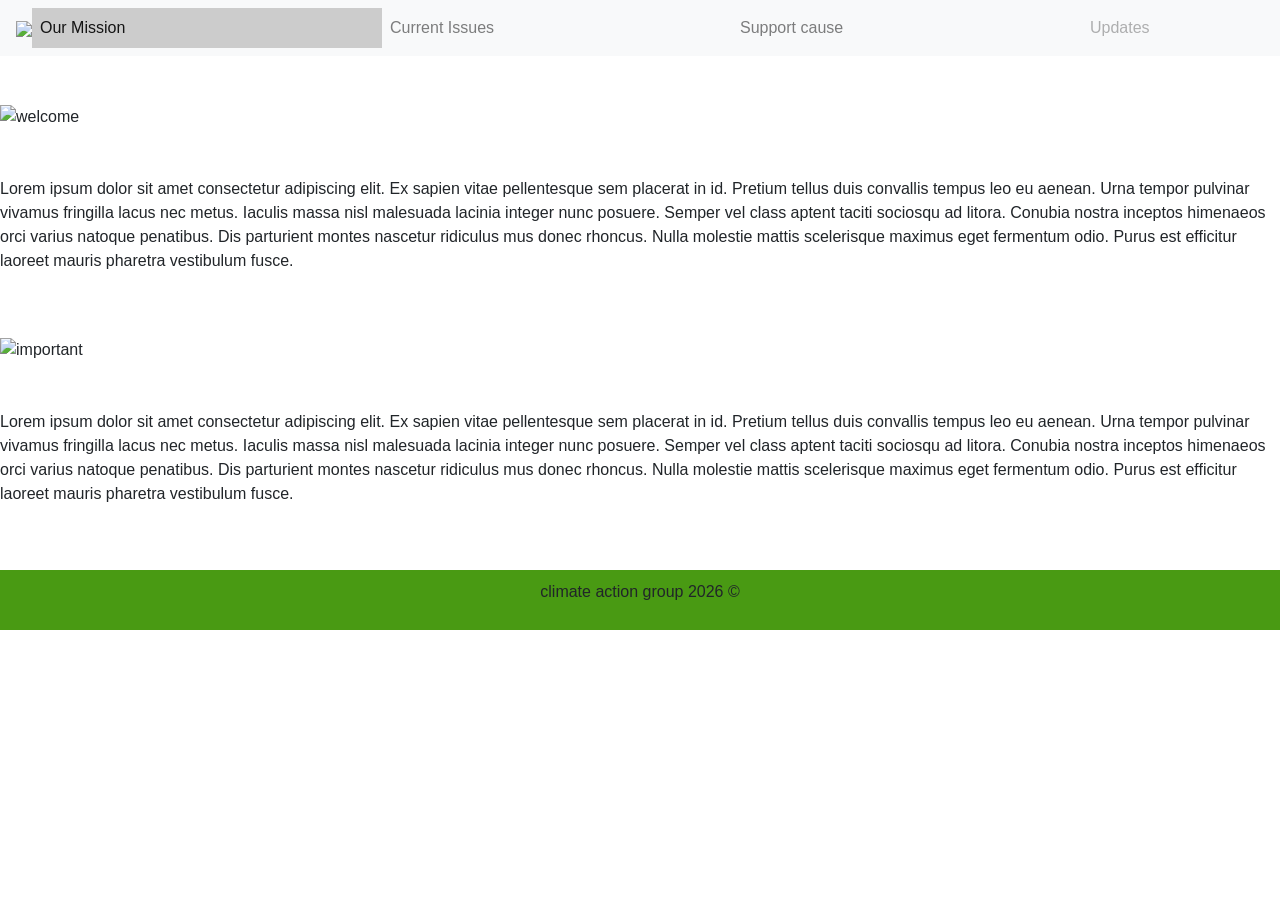
==== home.html @ b1c5c4fc "Add files via upload" ====
<!---simone Breslin-->
<!doctype html>
<html lang="en">
  <head>
	<link href="style.css" rel="stylesheet">
    <meta charset="utf-8">
    <meta name="viewport" content="width=device-width, initial-scale=1, shrink-to-fit=no">

    <!-- Bootstrap CSS -->
    <link rel="stylesheet" href="https://cdn.jsdelivr.net/npm/bootstrap@4.0.0/dist/css/bootstrap.min.css" integrity="sha384-Gn5384xqQ1aoWXA+058RXPxPg6fy4IWvTNh0E263XmFcJlSAwiGgFAW/dAiS6JXm" crossorigin="anonymous">
	
    <title>Home Page</title>
  </head>
	<!-----head and body split--->
  <body>
	<div>
		<nav class="navbar navbar-expand-lg navbar-light bg-light">
		<!---picture--->
			<br>
				<a href="default" id="logo"> 
				<img id="fish" src="fish.jpeg" rel="picture of fish" style="width=100px; height:40px; align:top-left;">
				</a>
			</br>
				<!---end of picture--->
				<button class="navbar-toggler" type="button" data-toggle="collapse" data-target="#navbarNavAltMarkup" aria-controls="navbarNavAltMarkup" aria-expanded="false" aria-label="Toggle navigation">
				<span class="navbar-toggler-icon"></span>
				</button>
	<!----link to everything--->
	  <div class="collapse navbar-collapse" id="navbarNavAltMarkup">
		<div class="navbar-nav">
		  <a id="mission" class="nav-item nav-link active" href="#">Our Mission <span class="sr-only">(current)</span></a>
		  <a id="current" class="nav-item nav-link" href="#">Current Issues</a>
		  <a id="Support" class="nav-item nav-link" href="#">Support cause</a>
		  <a id="updates" class="nav-item nav-link disabled" href="#">Updates</a>
		</div>
	<!---end of links---->
	  </div>
  </div>
</nav>
<!---workplace---->
<br>
<br>
<div class='Action'>
	<img  src='https://th.bing.com/th/id/OIP.tN6gntdqzxslm6hYhnBH2wHaEO?w=330&h=188&c=7&r=0&o=7&dpr=1.3&pid=1.7&rm=3' alt='welcome'>
</div>
<br>
<br>
<div>
	<p class='text'> Lorem ipsum dolor sit amet consectetur adipiscing elit. Ex sapien vitae pellentesque sem placerat in id. Pretium tellus duis convallis tempus leo eu aenean. Urna tempor pulvinar vivamus fringilla lacus nec metus. Iaculis massa nisl malesuada lacinia integer nunc posuere. Semper vel class aptent taciti sociosqu ad litora. Conubia nostra inceptos himenaeos orci varius natoque penatibus. Dis parturient montes nascetur ridiculus mus donec rhoncus. Nulla molestie mattis scelerisque maximus eget fermentum odio. Purus est efficitur laoreet mauris pharetra vestibulum fusce. </p>
</div>
<br>
<br>
<div class='whyIsItImportant'>
	<img  src='https://tse2.mm.bing.net/th/id/OIP.VMsh97XAhgCRFCO13zCVWQHaEK?r=0&rs=1&pid=ImgDetMain&o=7&rm=3' alt='important'>
</div>
<br>
<br>
<div>
	<p class='text'> Lorem ipsum dolor sit amet consectetur adipiscing elit. Ex sapien vitae pellentesque sem placerat in id. Pretium tellus duis convallis tempus leo eu aenean. Urna tempor pulvinar vivamus fringilla lacus nec metus. Iaculis massa nisl malesuada lacinia integer nunc posuere. Semper vel class aptent taciti sociosqu ad litora. Conubia nostra inceptos himenaeos orci varius natoque penatibus. Dis parturient montes nascetur ridiculus mus donec rhoncus. Nulla molestie mattis scelerisque maximus eget fermentum odio. Purus est efficitur laoreet mauris pharetra vestibulum fusce. </p>
</div>
<br>
<br>

<div class='copyright'>
	<p> climate action group 2026 &#169; </p>
</div>


</body>
</html>
---- style.css ----
/*a{
margin: 10px;
padding-left: 40px;
padding right:80px;
padding-top:2px;
padding-bottom:2px;
border:collapse;
} */


a{

	display:inline;
	/* justify-content:space-evenly; */
	width:350px;
}
#logo{
	align-items:top-left;
}

.copyright{
	text-align: center;
	background-color: #499A13;
	padding: 10px;
}
/* Style the button that is used to open and close the collapsible content */
.collapsible {
  background-color: #eee;
  color: #444;
  cursor: pointer;
  padding: 18px;
  width: 100%;
  border: none;
  text-align: left;
  outline: none;
  font-size: 15px;
}

/* Add a background color to the button if it is clicked on (add the .active class with JS), and when you move the mouse over it (hover) */
.active, .collapsible:hover {
  background-color: #ccc;
}

/* for the content in the collapsable boxes*/
.content {
  padding: 0 18px;
  display: none;
  overflow: hidden;
  background-color: #f1f1f1;
}
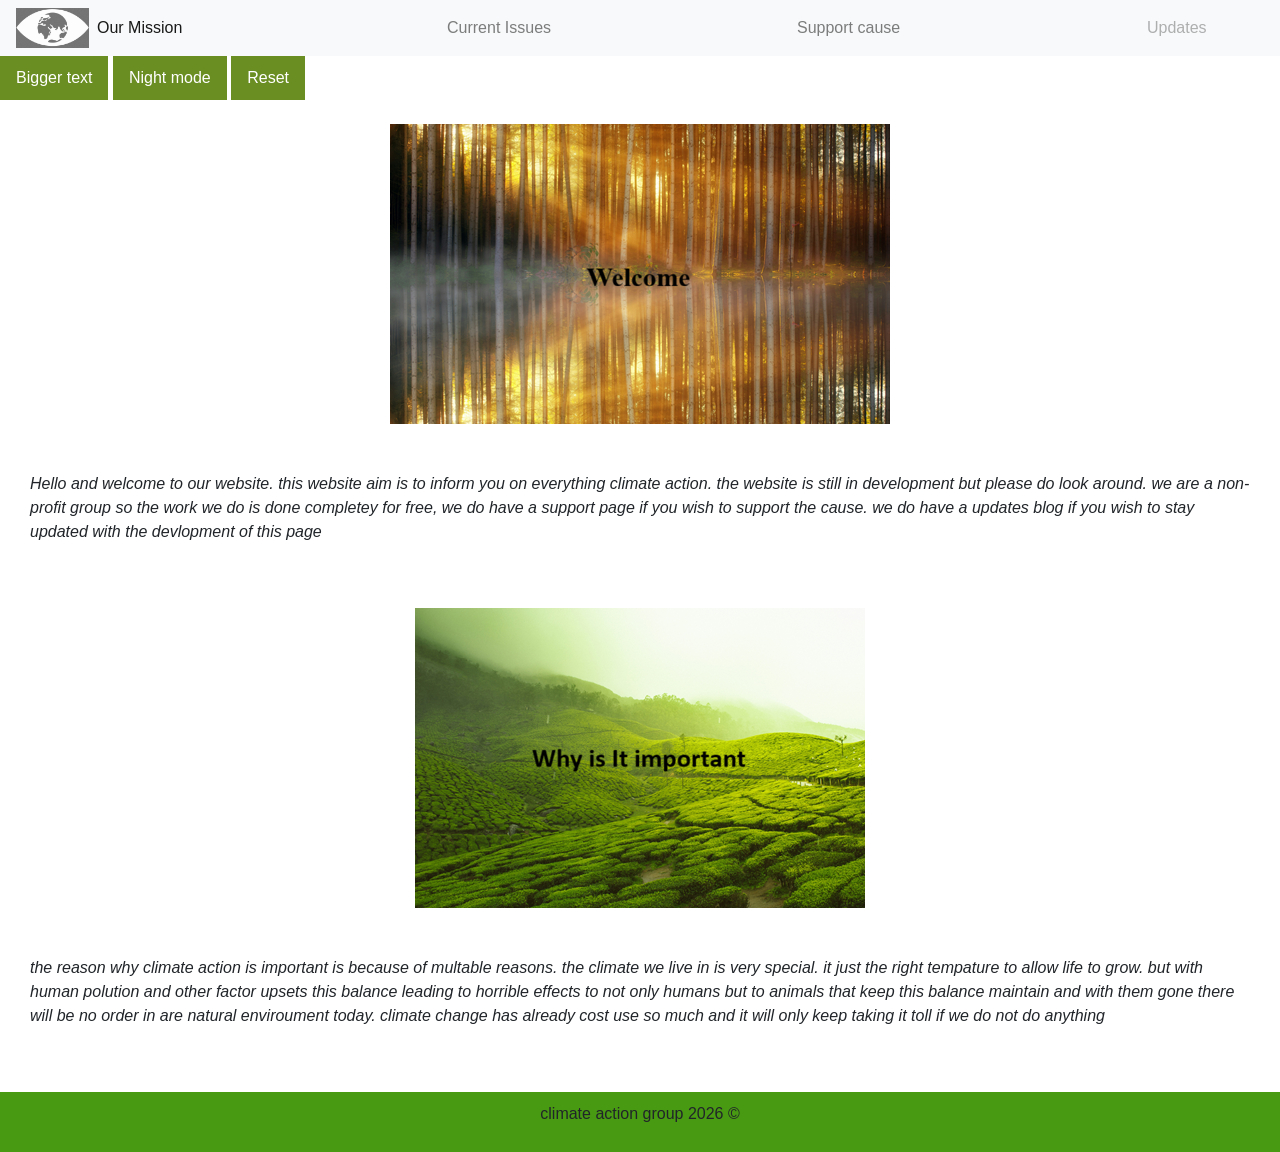
==== commit b8ca166a: "Add files via upload updates" ====
--- a/home.html
+++ b/home.html
@@ -5,20 +5,20 @@
 	<link href="style.css" rel="stylesheet">
     <meta charset="utf-8">
     <meta name="viewport" content="width=device-width, initial-scale=1, shrink-to-fit=no">
-
+	<script src="exterinal.js"></script>
     <!-- Bootstrap CSS -->
     <link rel="stylesheet" href="https://cdn.jsdelivr.net/npm/bootstrap@4.0.0/dist/css/bootstrap.min.css" integrity="sha384-Gn5384xqQ1aoWXA+058RXPxPg6fy4IWvTNh0E263XmFcJlSAwiGgFAW/dAiS6JXm" crossorigin="anonymous">
 	
     <title>Home Page</title>
   </head>
 	<!-----head and body split--->
-  <body>
+  <body id='news'>
 	<div>
 		<nav class="navbar navbar-expand-lg navbar-light bg-light">
 		<!---picture--->
 			<br>
 				<a href="default" id="logo"> 
-				<img id="fish" src="fish.jpeg" rel="picture of fish" style="width=100px; height:40px; align:top-left;">
+				<img id="fish" src="logo.jpg" rel="picture of fish" style="width=100px; height:40px; align:top-left;">
 				</a>
 			</br>
 				<!---end of picture--->
@@ -38,25 +38,29 @@
   </div>
 </nav>
 <!---workplace---->
+
+<button type="button" onclick='bigText()'>Bigger text</button>
+<button type="button" onclick='nightMode()'>Night mode</button>
+<button type="button" onclick='restMode()'>Reset</button>
 <br>
 <br>
 <div class='Action'>
-	<img  src='https://th.bing.com/th/id/OIP.tN6gntdqzxslm6hYhnBH2wHaEO?w=330&h=188&c=7&r=0&o=7&dpr=1.3&pid=1.7&rm=3' alt='welcome'>
+	<img  src='img2.png' alt='welcome'>
 </div>
 <br>
 <br>
 <div>
-	<p class='text'> Lorem ipsum dolor sit amet consectetur adipiscing elit. Ex sapien vitae pellentesque sem placerat in id. Pretium tellus duis convallis tempus leo eu aenean. Urna tempor pulvinar vivamus fringilla lacus nec metus. Iaculis massa nisl malesuada lacinia integer nunc posuere. Semper vel class aptent taciti sociosqu ad litora. Conubia nostra inceptos himenaeos orci varius natoque penatibus. Dis parturient montes nascetur ridiculus mus donec rhoncus. Nulla molestie mattis scelerisque maximus eget fermentum odio. Purus est efficitur laoreet mauris pharetra vestibulum fusce. </p>
+	<p id='text' class='text'> Hello and welcome to our website. this website aim is to inform you on everything climate action. the website is still in development but please do look around. we are a non-profit group so the work we do is done completey for free, we do have a support page if you wish to support the cause. we do have a updates blog if you wish to stay updated with the devlopment of this page  </p>
 </div>
 <br>
 <br>
 <div class='whyIsItImportant'>
-	<img  src='https://tse2.mm.bing.net/th/id/OIP.VMsh97XAhgCRFCO13zCVWQHaEK?r=0&rs=1&pid=ImgDetMain&o=7&rm=3' alt='important'>
-</div>
+	<img  src='whyisitimportant.png' alt='important'>
+</div> 
 <br>
 <br>
 <div>
-	<p class='text'> Lorem ipsum dolor sit amet consectetur adipiscing elit. Ex sapien vitae pellentesque sem placerat in id. Pretium tellus duis convallis tempus leo eu aenean. Urna tempor pulvinar vivamus fringilla lacus nec metus. Iaculis massa nisl malesuada lacinia integer nunc posuere. Semper vel class aptent taciti sociosqu ad litora. Conubia nostra inceptos himenaeos orci varius natoque penatibus. Dis parturient montes nascetur ridiculus mus donec rhoncus. Nulla molestie mattis scelerisque maximus eget fermentum odio. Purus est efficitur laoreet mauris pharetra vestibulum fusce. </p>
+	<p id='text2' class='text'> the reason why climate action is important is because of multable reasons. the climate we live in is very special. it just the right tempature to allow life to grow. but with human polution and other factor upsets this balance leading to horrible effects to not only humans but to animals that keep this balance maintain and with them gone there will be no order in are natural enviroument today. climate change has already cost use so much and it will only keep taking it toll if we do not do anything  </p>
 </div>
 <br>
 <br>
--- a/style.css
+++ b/style.css
@@ -1,50 +1,142 @@
-/*a{
-margin: 10px;
-padding-left: 40px;
-padding right:80px;
-padding-top:2px;
-padding-bottom:2px;
-border:collapse;
-} */
-
-
-a{
-
-	display:inline;
-	/* justify-content:space-evenly; */
-	width:350px;
-}
-#logo{
-	align-items:top-left;
-}
-
-.copyright{
-	text-align: center;
-	background-color: #499A13;
-	padding: 10px;
-}
-/* Style the button that is used to open and close the collapsible content */
-.collapsible {
-  background-color: #eee;
-  color: #444;
-  cursor: pointer;
-  padding: 18px;
-  width: 100%;
-  border: none;
-  text-align: left;
-  outline: none;
-  font-size: 15px;
-}
-
-/* Add a background color to the button if it is clicked on (add the .active class with JS), and when you move the mouse over it (hover) */
-.active, .collapsible:hover {
-  background-color: #ccc;
-}
-
-/* for the content in the collapsable boxes*/
-.content {
-  padding: 0 18px;
-  display: none;
-  overflow: hidden;
-  background-color: #f1f1f1;
-}+/*sammy */
+
+
+a{
+
+	display:inline;
+	/* justify-content:space-evenly; */
+	width:350px;
+}
+#logo{
+	align-items:top-left;
+}
+
+.copyright{
+	text-align: center;
+	background-color: #499A13;
+	padding: 10px;
+}
+/* Thomas Dunne CSS */
+/*fonts used*/
+.pt-sans-regular {
+  font-family: "PT Sans", sans-serif;
+  font-weight: 400;
+  font-style: normal;
+}
+
+.pt-sans-bold {
+  font-family: "PT Sans", sans-serif;
+  font-weight: 700;
+  font-style: normal;
+}
+
+.pt-sans-regular-italic {
+  font-family: "PT Sans", sans-serif;
+  font-weight: 400;
+  font-style: italic;
+}
+
+.pt-sans-bold-italic {
+  font-family: "PT Sans", sans-serif;
+  font-weight: 700;
+  font-style: italic;
+}
+
+  .pt-sans-regular {
+  font-family: "PT Sans", sans-serif;
+  font-weight: 400;
+  font-style: normal;
+}
+
+.pt-sans-bold {
+  font-family: "PT Sans", sans-serif;
+  font-weight: 700;
+  font-style: normal;
+}
+
+.pt-sans-regular-italic {
+  font-family: "PT Sans", sans-serif;
+  font-weight: 400;
+  font-style: italic;
+}
+
+.pt-sans-bold-italic {
+  font-family: "PT Sans", sans-serif;
+  font-weight: 700;
+  font-style: italic;
+}
+.old-standard-tt-regular {
+  font-family: "Old Standard TT", serif;
+  font-weight: 400;
+  font-style: normal;
+}
+
+.old-standard-tt-bold {
+  font-family: "Old Standard TT", serif;
+  font-weight: 700;
+  font-style: normal;
+}
+
+.old-standard-tt-regular-italic {
+  font-family: "Old Standard TT", serif;
+  font-weight: 400;
+  font-style: italic;
+}
+
+button{
+	background-color: olivedrab;
+	color: white;
+	border: none;
+	border-radius: 6px;
+	padding: 10px 16px;
+	font-size: 16px;
+	cursor: pointer;
+}
+.header{
+	display: flex;
+	justify-content: center;
+	align-content: center;
+}
+
+.divider{
+	background-color: black;
+	height: 1px;
+}
+.profile{
+	float: left;
+	margin-right:15px;
+	margin-left: 15px;
+	width: 200px;
+	height: 200px;
+
+}
+.quote{
+	font-family: "Old Standard TT", serif;
+	font-weight: 400;
+	font-style: italic;
+	 width: 300px;
+	margin-left: 10px;
+	background-color: grey;
+}
+.Action{
+	display: flex;
+	justify-content: center;
+	align-content: center;
+}
+.whyIsItImportant{
+	display: flex;
+	justify-content: center;
+	align-content: center;
+}
+.text{
+	font-weight: 400;
+	font-style: italic;
+	font-family: "PT Sans", sans-serif;
+	margin-left: 30px;
+	margin-right: 30px;
+}
+.talk{
+	font-weight: 400;
+	font-style: italic;
+	font-family: "PT Sans", sans-serif;
+}
